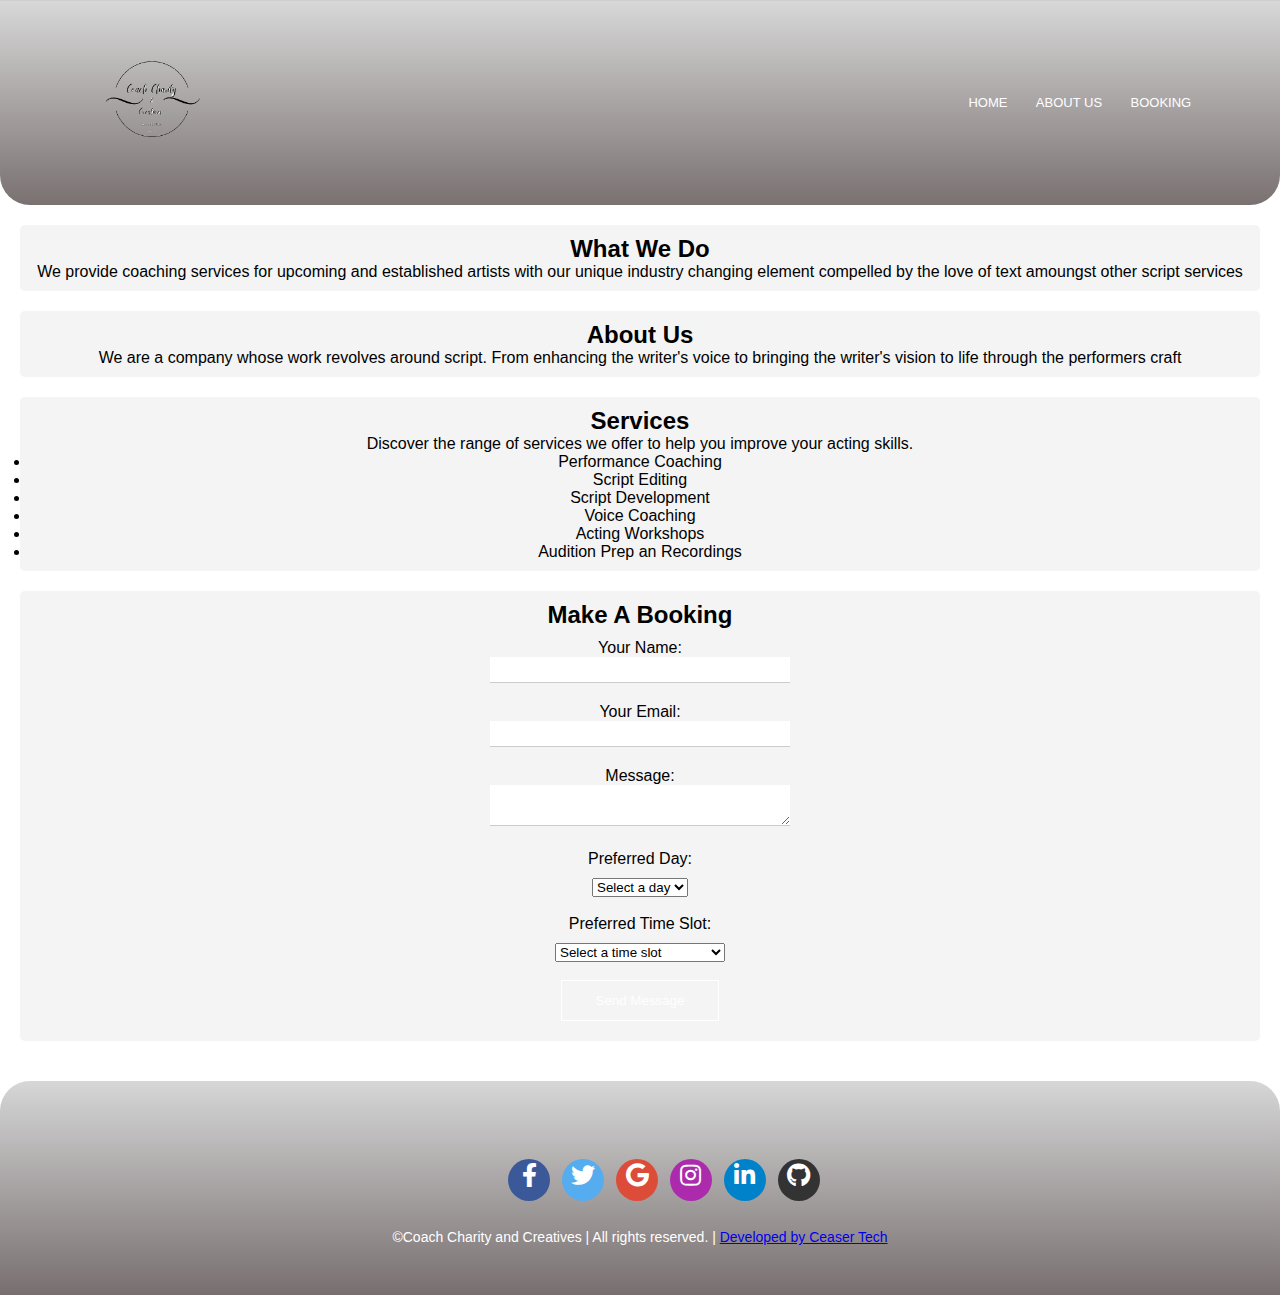
==== index.html @ ac7b4c92 "tokken" ====
<!DOCTYPE html>
<html lang="en">
<head>
    <meta charset="UTF-8">
    <meta name="viewport" content="width=device-width, initial-scale=1.0">
    <title>Acting Coach Website</title>
    <link rel="stylesheet" href="style.css">
    <link href="https://cdnjs.cloudflare.com/ajax/libs/font-awesome/5.15.4/css/all.min.css" rel="stylesheet">
    <script src="script.js" defer></script>
</head>
<body>
    </header>
    <header class="header">
        <nav>
            <a href="index.html"><img src="ccc.gif" alt="Coach Charity and Creators"></a>
            <div class="nav-links" id="navLinks">
                <i class="fas fa-times" onclick="hideMenu()"></i>
                <ul>
                    <li><a href="index.html">HOME</a></li>
                    <li><a href="#about">ABOUT US</a></li>
                    <li><a href="#booking">BOOKING</a></li>
                </ul>
            </div>
            <i class="fas fa-bars" onclick="showMenu()"></i>
        </nav>
    </header>
    <main>
        <section id="about">
            <h2>What We Do</h2>
            <p>We provide coaching services for upcoming and established artists with our unique industry changing element compelled by the love of text amoungst other script services</p>
        </section>
        <section id="about">
            <h2>About Us</h2>
            <p>We are a company whose work revolves around script. From enhancing the writer's voice to bringing the writer's vision to life through the performers craft</p>
        </section>
        <section id="about">
            <h2>Services</h2>
            <p>Discover the range of services we offer to help you improve your acting skills.
                <li>Performance Coaching</a></li>
                <li>Script Editing</a></li>
                <li>Script Development</a></li>
                <li>Voice Coaching</a></li>
                <li>Acting Workshops</a></li>
                <li>Audition Prep an Recordings</a></li> 
            </p>
        </section>
        <section id="booking">
            <h2>Make A Booking</h2>
            <div class="footer-section">
                <form action="https://api.web3forms.com/submit" method="POST">
                    <input type="hidden" name="access_key" value="a8f41024-aebb-4869-9dc1-8c36f539c52b">
                    <label for="name">Your Name:<input type="text" id="name" name="name" required></label>
                    <label for="email">Your Email:<input type="email" id="email" name="email" required></label>
                    <label for="message">Message:<textarea id="message" name="message" required></textarea></label>
                    
                    <label for="day-slot">Preferred Day:</label>
                    <select name="day-slot" id="day-slot">
                        <option value="">Select a day</option>
                        <option value="Sunday">Sunday</option>
                        <option value="Monday">Monday</option>
                        <option value="Tuesday">Tuesday</option>
                        <option value="Wednesday">Wednesday</option>
                        <option value="Thursday">Thursday</option>
                        <option value="Friday">Friday</option>
                        <option value="Saturday">Saturday</option>
                    </select>
                    <br>
                    <br>
                    <label for="time-slot">Preferred Time Slot:</label>
                    <select name="time-slot" id="time-slot" class="time-slot hidden">
                        <option value="">Select a time slot</option>
                        <optgroup label="Sunday">
                            <option value="7pm-9pm">7:00 PM to 9:00 PM</option>
                            <option value="9:30pm-11:30pm">9:30 PM to 11:30 PM</option>
                        </optgroup>
                        <optgroup label="Monday - Friday">
                            <option value="7pm-9pm">7:00 PM to 9:00 PM</option>
                            <option value="9:30pm-11:30pm">9:30 PM to 11:30 PM</option>
                        </optgroup>
                        <optgroup label="Saturday">
                            <option value="10am-12pm">10:00 AM to 12:00 PM</option>
                            <option value="12pm-2pm">12:00 PM to 2:00 PM</option>
                        </optgroup>
                    </select>
                    <br>
                    <br>
                    
                    <input type="submit" value="Send Message">
                </form>
            </div>
        </section>
    </main>
    <footer class="bg-body-tertiary text-center">
        <!-- Grid container -->
        <div class="container p-4 pb-0">
          <!-- Section: Social media -->
          <section class="mb-4">
            <!-- Facebook -->
            <a
            data-mdb-ripple-init
              class="btn text-white btn-floating m-1"
              style="background-color: #3b5998;"
              href="#!"
              role="button"
              ><i class="fab fa-facebook-f"></i
            ></a>
      
            <!-- Twitter -->
            <a
              data-mdb-ripple-init
              class="btn text-white btn-floating m-1"
              style="background-color: #55acee;"
              href="#!"
              role="button"
              ><i class="fab fa-twitter"></i
            ></a>
      
            <!-- Google -->
            <a
              data-mdb-ripple-init
              class="btn text-white btn-floating m-1"
              style="background-color: #dd4b39;"
              href="#!"
              role="button"
              ><i class="fab fa-google"></i
            ></a>
      
            <!-- Instagram -->
            <a
              data-mdb-ripple-init
              class="btn text-white btn-floating m-1"
              style="background-color: #ac2bac;"
              href="#!"
              role="button"
              ><i class="fab fa-instagram"></i
            ></a>
      
            <!-- Linkedin -->
            <a
              data-mdb-ripple-init
              class="btn text-white btn-floating m-1"
              style="background-color: #0082ca;"
              href="#!"
              role="button"
              ><i class="fab fa-linkedin-in"></i
            ></a>
            <!-- Github -->
            <a
              data-mdb-ripple-init
              class="btn text-white btn-floating m-1"
              style="background-color: #333333;"
              href="#!"
              role="button"
              ><i class="fab fa-github"></i
            ></a>
          </section>
          <!-- Section: Social media -->
        </div>
        <!-- Grid container -->
      
        <!-- Copyright -->
        <div class="copyright">
            <p>&copy;Coach Charity and Creatives | All rights reserved. | <a href="https://ceaser.co.za" target="_blank"> Developed
                    by Ceaser Tech</a></p>
        </div>
      </footer>
</body>
</html>
---- style.css ----
* {
    margin: 0;
    padding: 0;
    font-family: 'Poppins', sans-serif;
}

/* Resetting margin and padding for all elements */

.header {
    height: fit-content;
    width: 100%; /* Full width of the viewport */
    background: linear-gradient(rgba(200, 200, 200, 0.7), rgba(65, 52, 52, 0.7));
    background-position: center; /* Center the background image */
    background-size: cover; /* Cover the entire header with the background image */
    position: relative; /* Position relative for absolute positioning of child elements */
    overflow-x: hidden;
    border-bottom-left-radius: 30px;
    border-bottom-right-radius: 30px;
}

nav {
    display: flex; /* Display navigation items in a flex container */
    padding: 2% 6%; /* Padding for the navigation */
    justify-content: space-between; /* Space items evenly along the main axis */
    align-items: center; /* Center items along the cross axis */
}

nav img {
    width: 150px; /* Set the width of the logo */
    height: auto;
}

.nav-links {
    flex: 1; /* Allow the navigation links to take up remaining space */
    text-align: right; /* Align navigation links to the right */
}

.nav-links ul li{
    list-style: none; /* Remove default list styles */
    display: inline-block; /* Display the list horizontally */
    padding: 8px 12px; /* Padding for the list items */
    position: relative; /* Position relative for absolute positioning of child elements */
}
.nav-links ul li a{
    color: white;
    text-decoration: none;
    font-size: 13px;
}
.nav-links ul li::after{
    content: '';
    width: 0%;
    height: 2px;
    background:#7e0a02;
    display: block;
    margin: auto;
    transition: 0.5s;
}
.nav-links ul li:hover:after{
    width: 100%;
}

@keyframes slide {
    0% { opacity: 0; transform: translateX(100%); } /* Initial position */
    25%, 75% { opacity: 1; transform: translateX(0%); } /* Visible position */
    100% { opacity: 0; transform: translateX(-100%); } /* Final position */
}

.text-box h1{
    font-size: 62px;
}

.text-box p{
    margin: 10px 0 40px;
    font-size: 14px;
    color: #fff;
}

.enrollbtn{
    display: inline-block;
    text-decoration: none;
    color: #fff;
    border: 1px solid #fff;
    padding: 12px 34px;
    background: transparent;
    position: relative;
    cursor: pointer;
}

.enrollbtn:hover{
    border: 1px solid #7e0a02;
    background: #7e0a02;
    transition: 1s;
}

nav .fas{
    display: none;
}

@media(max-width: 700px){
    .text-box h1{
        font-size: 20px;
    }
    .nav-links ul li{
        display: block;
    }
    .nav-links{
        position: absolute;
        background:linear-gradient(rgba(48, 46, 46, 0.7), rgba(65, 52, 52, 0.7));
        height: 100vh;
        width: 200px;
        top:0;
        right: -200px;
        text-align: left;
        z-index: 2;
        transition: 1s;
    }
    body.menu-open{
        overflow-x: hidden;
    }
    .nav-links.open{
        right:0;
    }
    nav .fas{
        display: block;
        color: #fff;
        font-size: 22px;
        cursor: pointer;
    }
    .nav-links ul {
        padding: 30px;
    }
}
/* section */
main {
    padding: 20px;
    border-radius: 50%;
}

section {
    margin-bottom: 20px;
}

#about {
    margin-bottom: 20px;
    padding: 10px;
    background-color: #f4f4f4;
    border-radius: 5px;
    text-align: center; /* Center-align text */
}

#about ul {
    list-style-type: none;
    text-decoration: none;
}
form {
    width: 300px; /* Adjust the width as needed */
    margin: 0 auto; /* Center the form */
}

label {
    display: block;
    margin-bottom: 10px;
}
#booking {
    margin-bottom: 20px;
    padding: 10px;
    background-color: #f4f4f4;
    border-radius: 5px;
    text-align: center; /* Center-align text */
}

input[type="text"],
input[type="email"],
textarea {
    border: none;
    border-bottom: 1px solid #ccc; /* Bottom border */
    width: 100%;
    padding: 5px;
    margin-bottom: 10px;
    box-sizing: border-box; /* Ensure padding and border are included in the width */
}

input[type="submit"] {
    display: inline-block;
    text-decoration: none;
    color: #fff;
    border: 1px solid #fff;
    padding: 12px 34px;
    background: transparent;
    position: relative;
    cursor: pointer;
}

input[type="submit"]:hover {
    border: 1px solid #7e0a02;
    background: #7e0a02;
    transition: 1s;
}

footer {
    background: #333;
    color: #fff;
    text-align: center;
    padding: 10px 0;
}


/* styles.css */

.bg-body-tertiary {
  background-color: #f8f9fa; /* Example color */
}

.text-center {
  text-align: center;
}

.container {
  width: 100%;
  padding-right: 15px;
  padding-left: 15px;
  margin-right: auto;
  margin-left: auto;
}

.p-4 {
  padding: 1.5rem;
}

.pb-0 {
  padding-bottom: 0;
}

.mb-4 {
  margin-bottom: 1.5rem;
}

.btn {
  display: inline-block;
  font-weight: 400;
  color: #fff;
  text-align: center;
  vertical-align: middle;
  user-select: none;
  background-color: transparent;
  border: 1px solid transparent;
  padding: 0.375rem 0.75rem;
  font-size: 1rem;
  line-height: 1.5;
  border-radius: 0.25rem;
  transition: color 0.15s ease-in-out, background-color 0.15s ease-in-out,
    border-color 0.15s ease-in-out, box-shadow 0.15s ease-in-out;
  text-decoration: none;
}

.btn-floating {
  display: inline-block;
  width: 40px;
  height: 40px;
  padding: 0;
  border-radius: 50%;
  text-align: center;
  vertical-align: middle;
  line-height: 38px;
  overflow: hidden;
  transition: box-shadow 0.15s ease-in-out;
}

.m-1 {
  margin: 0.25rem;
}

.text-white {
  color: #fff;
}

.fab {
  font-size: 1.5rem;
}

.text-body {
  color: #007bff;
}

.p-3 {
  padding: 1rem !important;
}

  /* footer */
  footer{
    width: 100%;
    background: linear-gradient(rgba(200, 200, 200, 0.7), rgba(65, 52, 52, 0.7));
    color: #fff;
    padding: 50px 0;
    border-top-left-radius: 30px;
    border-top-right-radius: 30px;
    font-size: 14px;
    overflow-x: hidden;
}
.footer-content{
    width:95% ;
    margin: auto;
    display: flex;
    justify-content:space-between;
}

.footer-section{
    flex-basis: 25%;
    padding: 10px;
}
.footer-section:nth-child(2), .footer-section:nth-child(3){
     flex-basis: 15%;
}
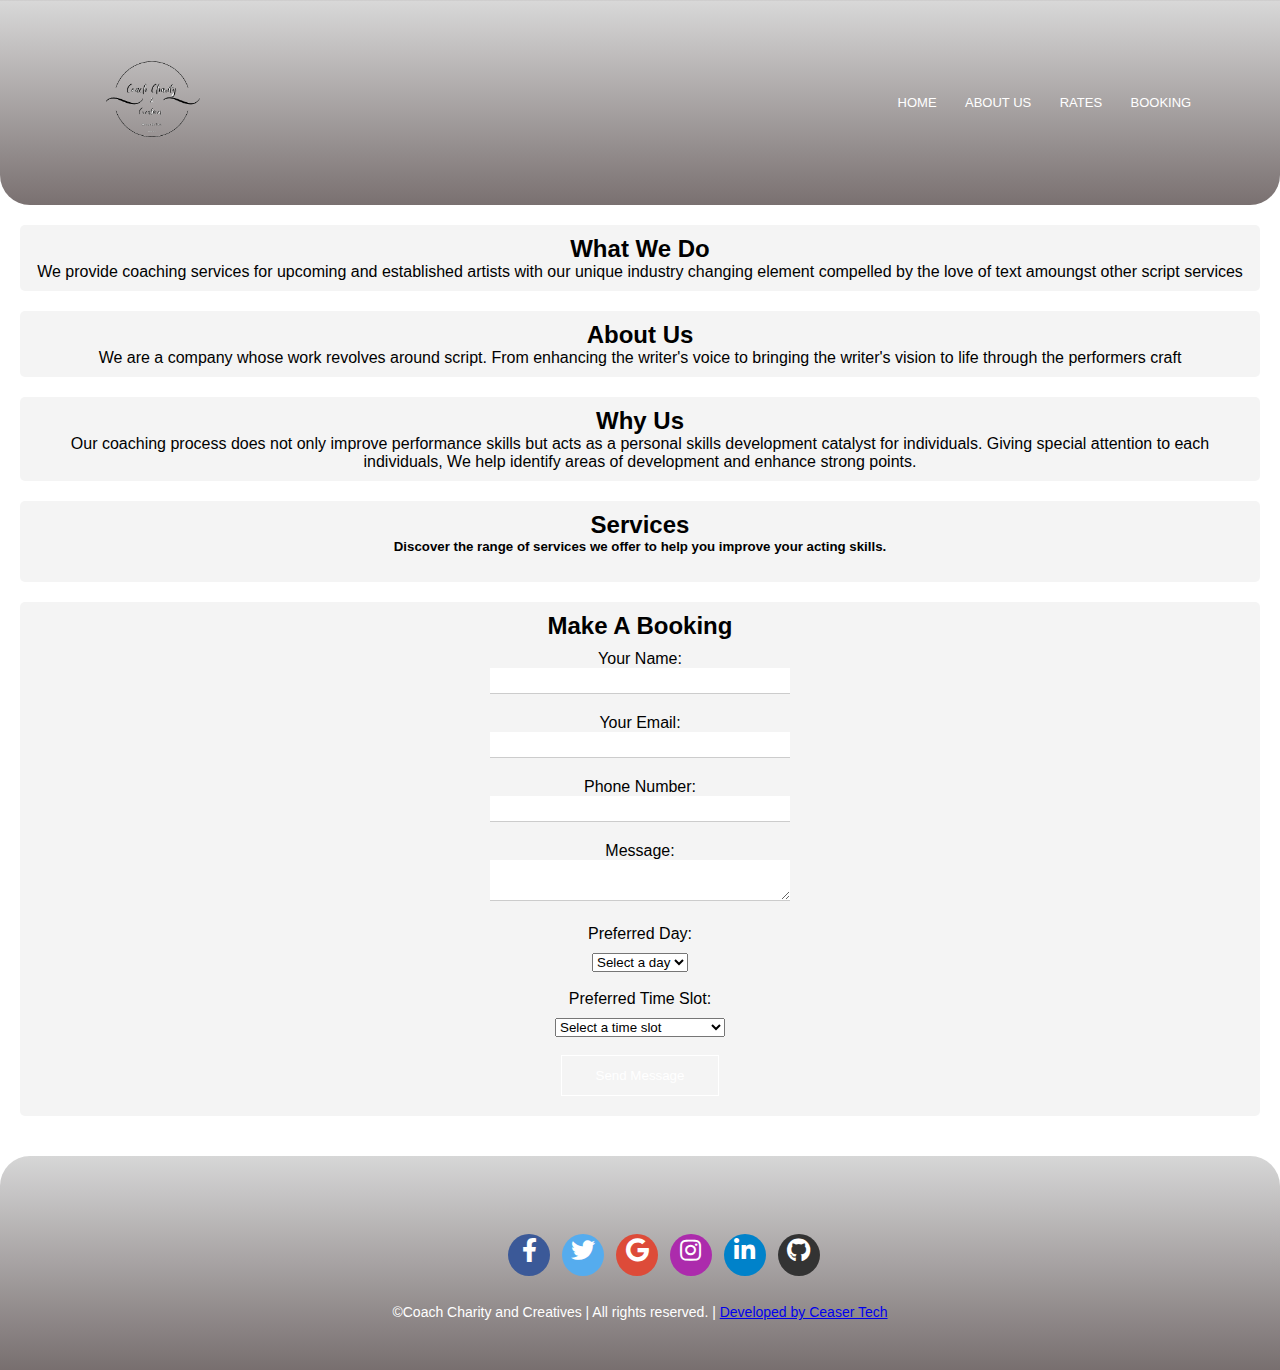
==== commit 943fab80: "rates" ====
--- a/index.html
+++ b/index.html
@@ -17,7 +17,8 @@
                 <i class="fas fa-times" onclick="hideMenu()"></i>
                 <ul>
                     <li><a href="index.html">HOME</a></li>
-                    <li><a href="#about">ABOUT US</a></li>
+                    <li><a href="index.html">ABOUT US</a></li>
+                    <li><a href="rates.html">RATES</a></li>
                     <li><a href="#booking">BOOKING</a></li>
                 </ul>
             </div>
@@ -34,16 +35,23 @@
             <p>We are a company whose work revolves around script. From enhancing the writer's voice to bringing the writer's vision to life through the performers craft</p>
         </section>
         <section id="about">
+            <h2>Why Us</h2>
+            <p>Our coaching process does not only improve performance skills but acts as a personal skills development catalyst for individuals. Giving special attention to each individuals, We help identify areas of development and enhance strong points.</p>
+        </section>
+        <section id="about">
             <h2>Services</h2>
-            <p>Discover the range of services we offer to help you improve your acting skills.
-                <li>Performance Coaching</a></li>
-                <li>Script Editing</a></li>
-                <li>Script Development</a></li>
-                <li>Voice Coaching</a></li>
-                <li>Acting Workshops</a></li>
-                <li>Audition Prep an Recordings</a></li> 
-            </p>
-        </section>
+            <h5>Discover the range of services we offer to help you improve your acting skills.</h5>
+            <div id="slider">
+                <ul>
+                    <li>Performance Coaching</li>
+                    <li>Script Editing</li>
+                    <li>Script Development</li>
+                    <li>Voice Coaching</li>
+                    <li>Acting Workshops</li>
+                    <li>Audition Prep and Recordings</li>
+                </ul>
+            </div>
+        </section>        
         <section id="booking">
             <h2>Make A Booking</h2>
             <div class="footer-section">
@@ -51,6 +59,7 @@
                     <input type="hidden" name="access_key" value="a8f41024-aebb-4869-9dc1-8c36f539c52b">
                     <label for="name">Your Name:<input type="text" id="name" name="name" required></label>
                     <label for="email">Your Email:<input type="email" id="email" name="email" required></label>
+                    <label for="name">Phone Number:<input type="text" id="Phone" name="name" required></label>
                     <label for="message">Message:<textarea id="message" name="message" required></textarea></label>
                     
                     <label for="day-slot">Preferred Day:</label>
--- a/style.css
+++ b/style.css
@@ -152,6 +152,58 @@
     list-style-type: none;
     text-decoration: none;
 }
+/* CSS for List Items */
+#slider ul {
+    list-style-type: none; /* Remove default bullet points */
+    padding: 0;
+    margin: 0;
+    overflow: hidden; /* Hide overflowing content */
+  }
+  
+  #slider ul li {
+    display: inline-block; /* Display list items in a row */
+    opacity: 0; /* Initially hide list items */
+    margin-right: 20px; /* Add margin between items */
+    animation: slideIn 1s forwards; /* Apply animation to slide in */
+  }
+  
+  /* CSS Animation for Slider */
+  @keyframes slideIn {
+    0% {
+      transform: translateX(-100%); /* Start from left of viewport */
+      opacity: 0; /* Initially invisible */
+    }
+    100% {
+      transform: translateX(0); /* Slide in to original position */
+      opacity: 1; /* Fully visible */
+    }
+  }
+  
+  /* Delay for Each List Item */
+  #slider ul li:nth-child(1) {
+    animation-delay: 0s; /* No delay for first item */
+  }
+  
+  #slider ul li:nth-child(2) {
+    animation-delay: 0.5s; /* Delay for second item */
+  }
+  
+  #slider ul li:nth-child(3) {
+    animation-delay: 1s; /* Delay for third item */
+  }
+  
+  #slider ul li:nth-child(4) {
+    animation-delay: 1.5s; /* Delay for fourth item */
+  }
+  
+  #slider ul li:nth-child(5) {
+    animation-delay: 2s; /* Delay for fifth item */
+  }
+  
+  #slider ul li:nth-child(6) {
+    animation-delay: 2.5s; /* Delay for sixth item */
+  }
+  
 form {
     width: 300px; /* Adjust the width as needed */
     margin: 0 auto; /* Center the form */
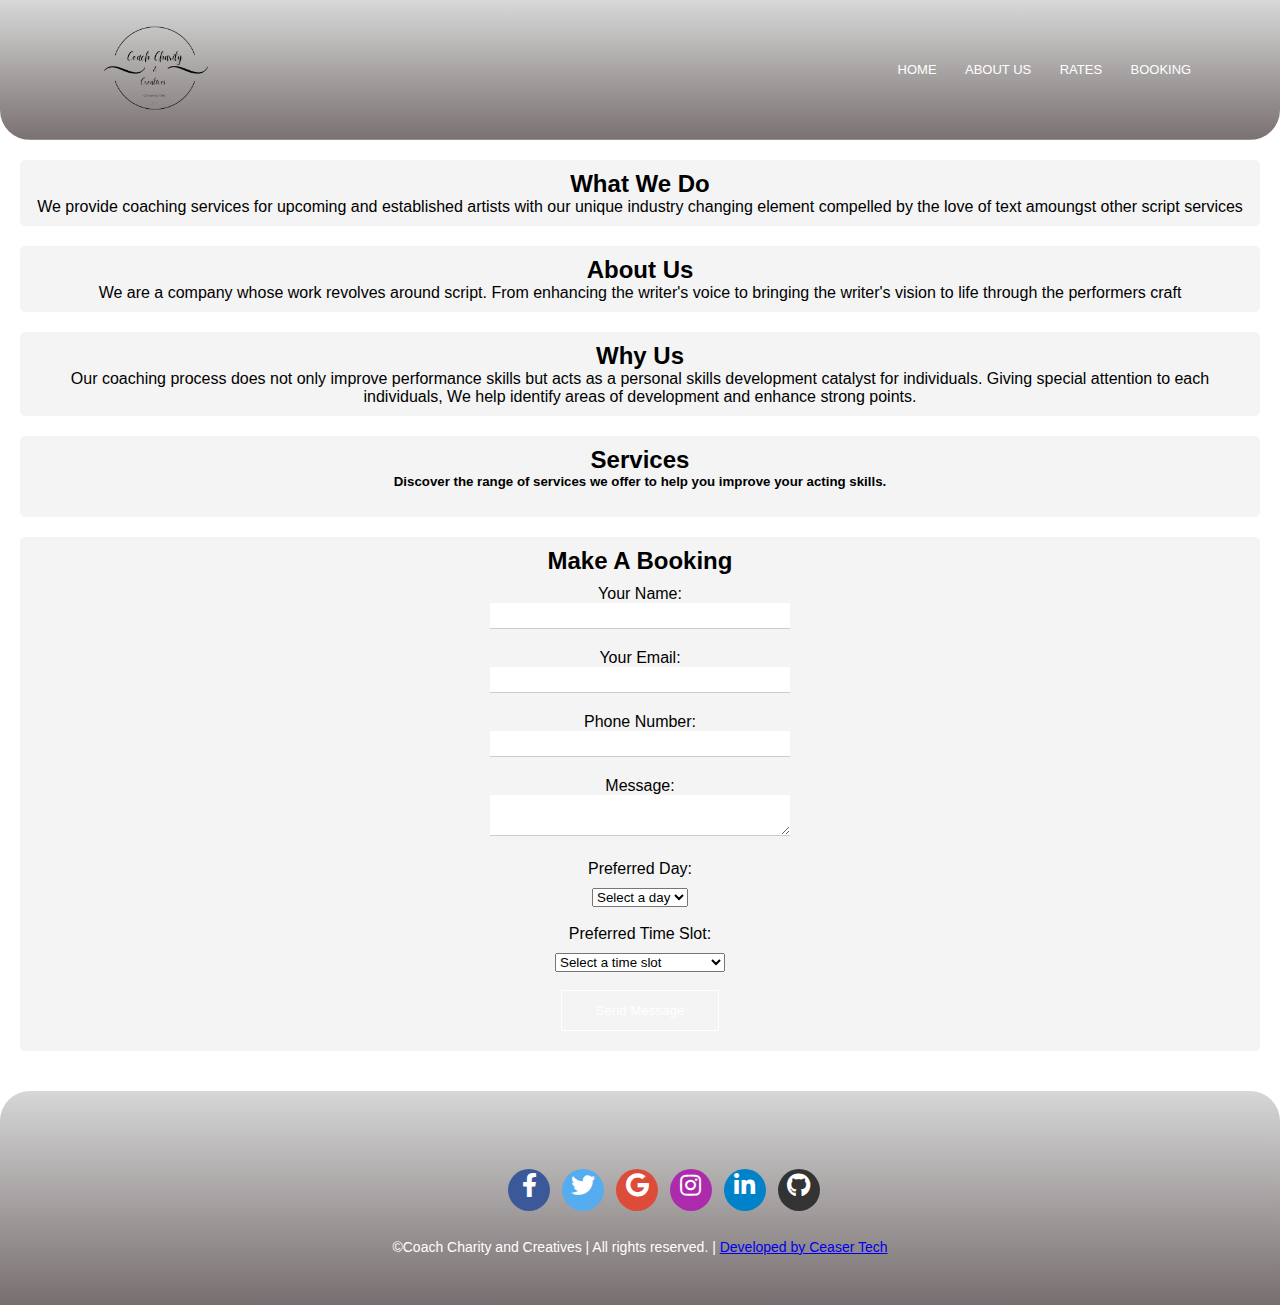
==== commit 03a91e9f: "rates" ====
--- a/index.html
+++ b/index.html
@@ -12,7 +12,7 @@
     </header>
     <header class="header">
         <nav>
-            <a href="index.html"><img src="ccc.gif" alt="Coach Charity and Creators"></a>
+            <a href="index.html"><img src="beta.gif" alt="Coach Charity and Creators"></a>
             <div class="nav-links" id="navLinks">
                 <i class="fas fa-times" onclick="hideMenu()"></i>
                 <ul>
--- a/style.css
+++ b/style.css
@@ -147,7 +147,14 @@
     border-radius: 5px;
     text-align: center; /* Center-align text */
 }
-
+#about img {
+    width: 100%; /* Make the image fill the width of the container */
+    max-width: 600px; /* Limit the maximum width of the image */
+    display: block; /* Ensure the image is displayed as a block element */
+    margin: 0 auto; /* Center the image horizontally */
+    border-radius: 10px; /* Add rounded corners to the image */
+    box-shadow: 0px 2px 4px rgba(0, 0, 0, 0.1); /* Add a subtle shadow effect */
+}
 #about ul {
     list-style-type: none;
     text-decoration: none;
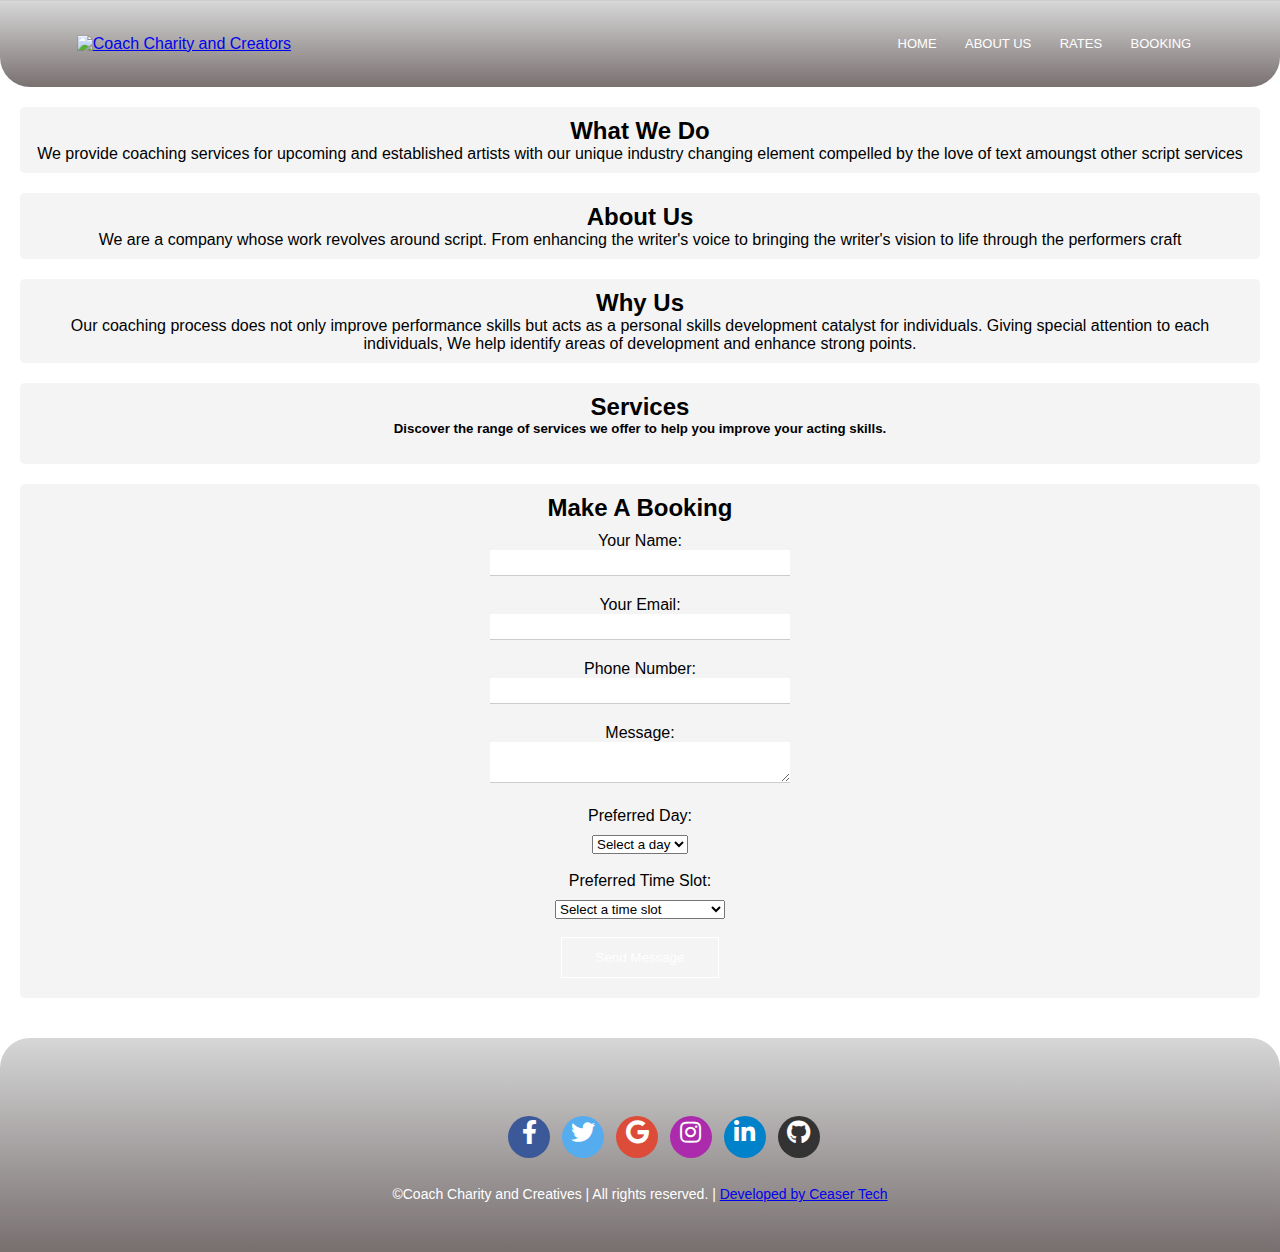
==== commit 281a8d1c: "rates" ====
--- a/index.html
+++ b/index.html
@@ -12,7 +12,7 @@
     </header>
     <header class="header">
         <nav>
-            <a href="index.html"><img src="beta.gif" alt="Coach Charity and Creators"></a>
+            <a href="index.html"><img src="betA.gif" alt="Coach Charity and Creators"></a>
             <div class="nav-links" id="navLinks">
                 <i class="fas fa-times" onclick="hideMenu()"></i>
                 <ul>
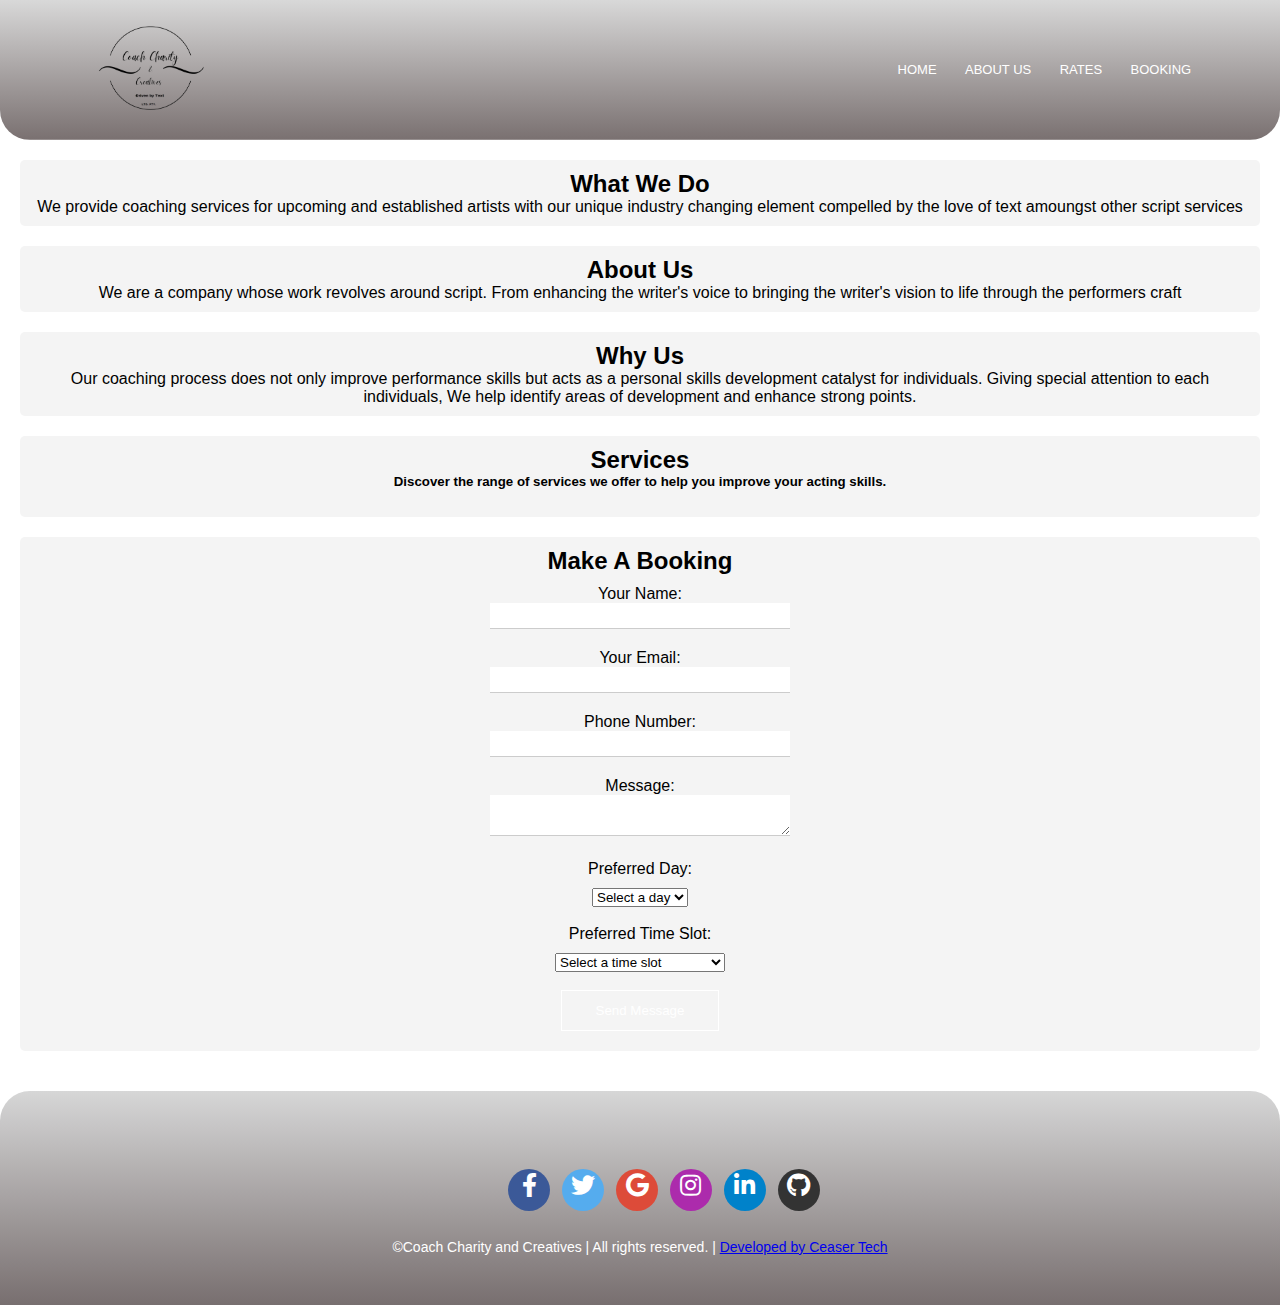
==== commit 272f6dc2: "rates" ====
--- a/index.html
+++ b/index.html
@@ -3,7 +3,7 @@
 <head>
     <meta charset="UTF-8">
     <meta name="viewport" content="width=device-width, initial-scale=1.0">
-    <title>Acting Coach Website</title>
+    <title>Coach Charity and Creators</title>
     <link rel="stylesheet" href="style.css">
     <link href="https://cdnjs.cloudflare.com/ajax/libs/font-awesome/5.15.4/css/all.min.css" rel="stylesheet">
     <script src="script.js" defer></script>
@@ -12,7 +12,7 @@
     </header>
     <header class="header">
         <nav>
-            <a href="index.html"><img src="betA.gif" alt="Coach Charity and Creators"></a>
+            <a href="index.html"><img src="logo.gif" alt="Coach Charity and Creators"></a>
             <div class="nav-links" id="navLinks">
                 <i class="fas fa-times" onclick="hideMenu()"></i>
                 <ul>
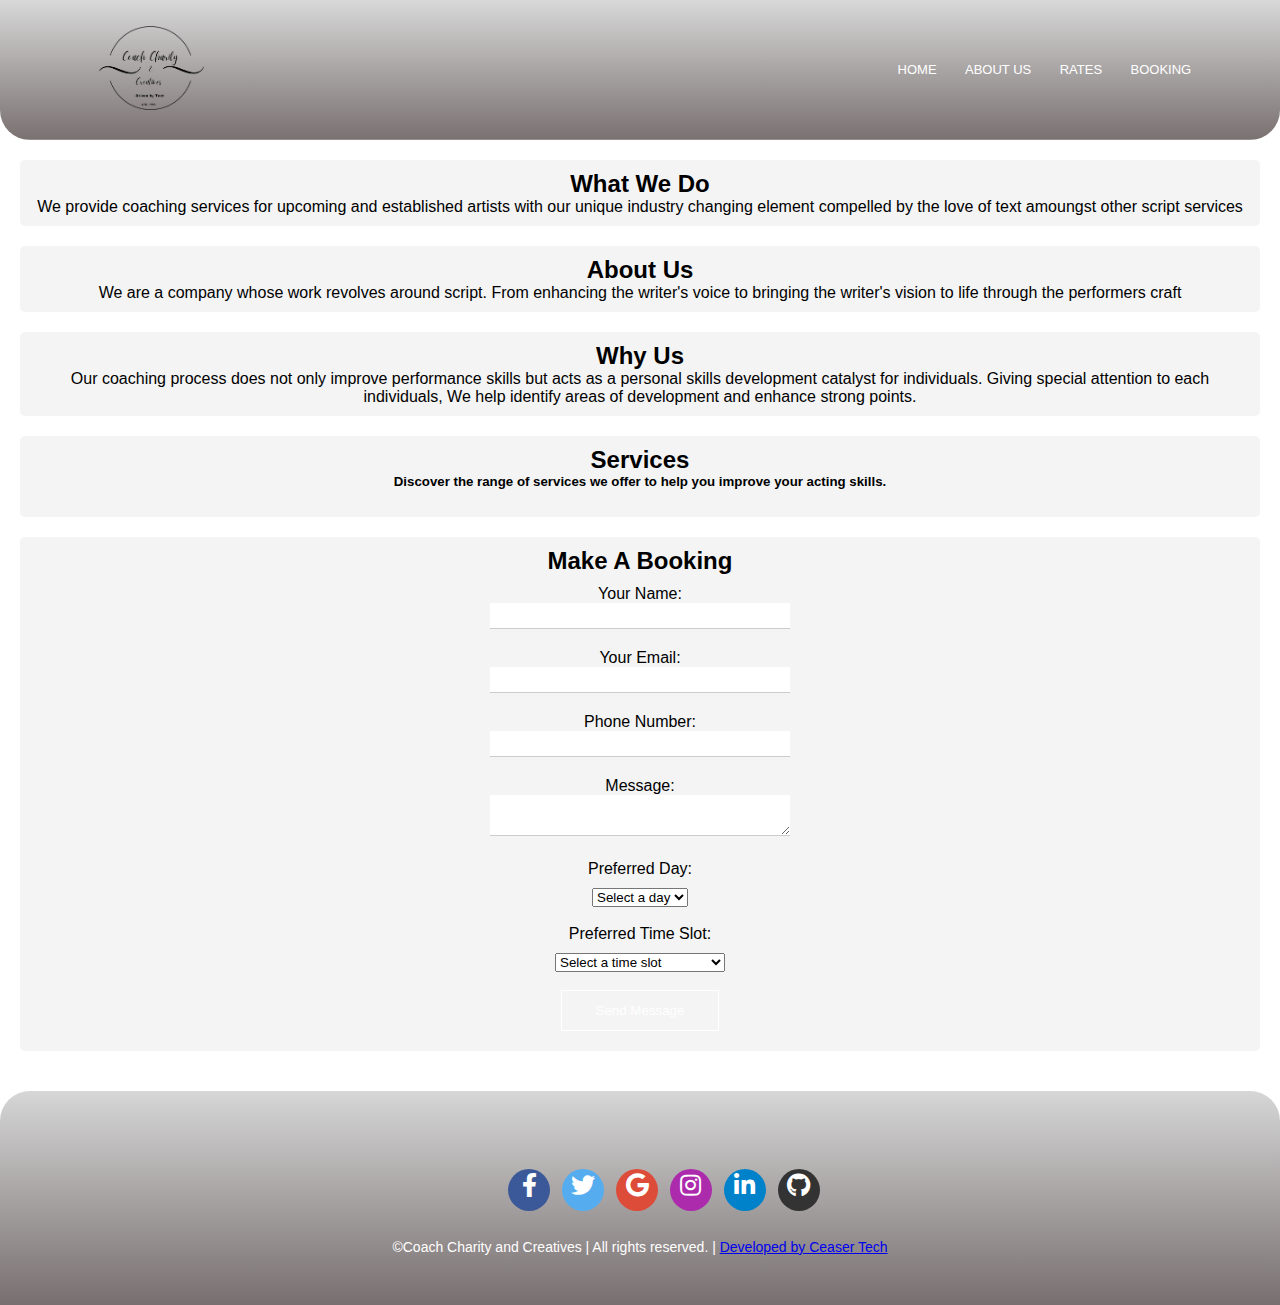
==== commit d0a2edbe: "rates" ====
--- a/index.html
+++ b/index.html
@@ -12,7 +12,7 @@
     </header>
     <header class="header">
         <nav>
-            <a href="index.html"><img src="logo.gif" alt="Coach Charity and Creators"></a>
+            <a href="index.html"><img src="logo2.gif" alt="Coach Charity and Creators"></a>
             <div class="nav-links" id="navLinks">
                 <i class="fas fa-times" onclick="hideMenu()"></i>
                 <ul>
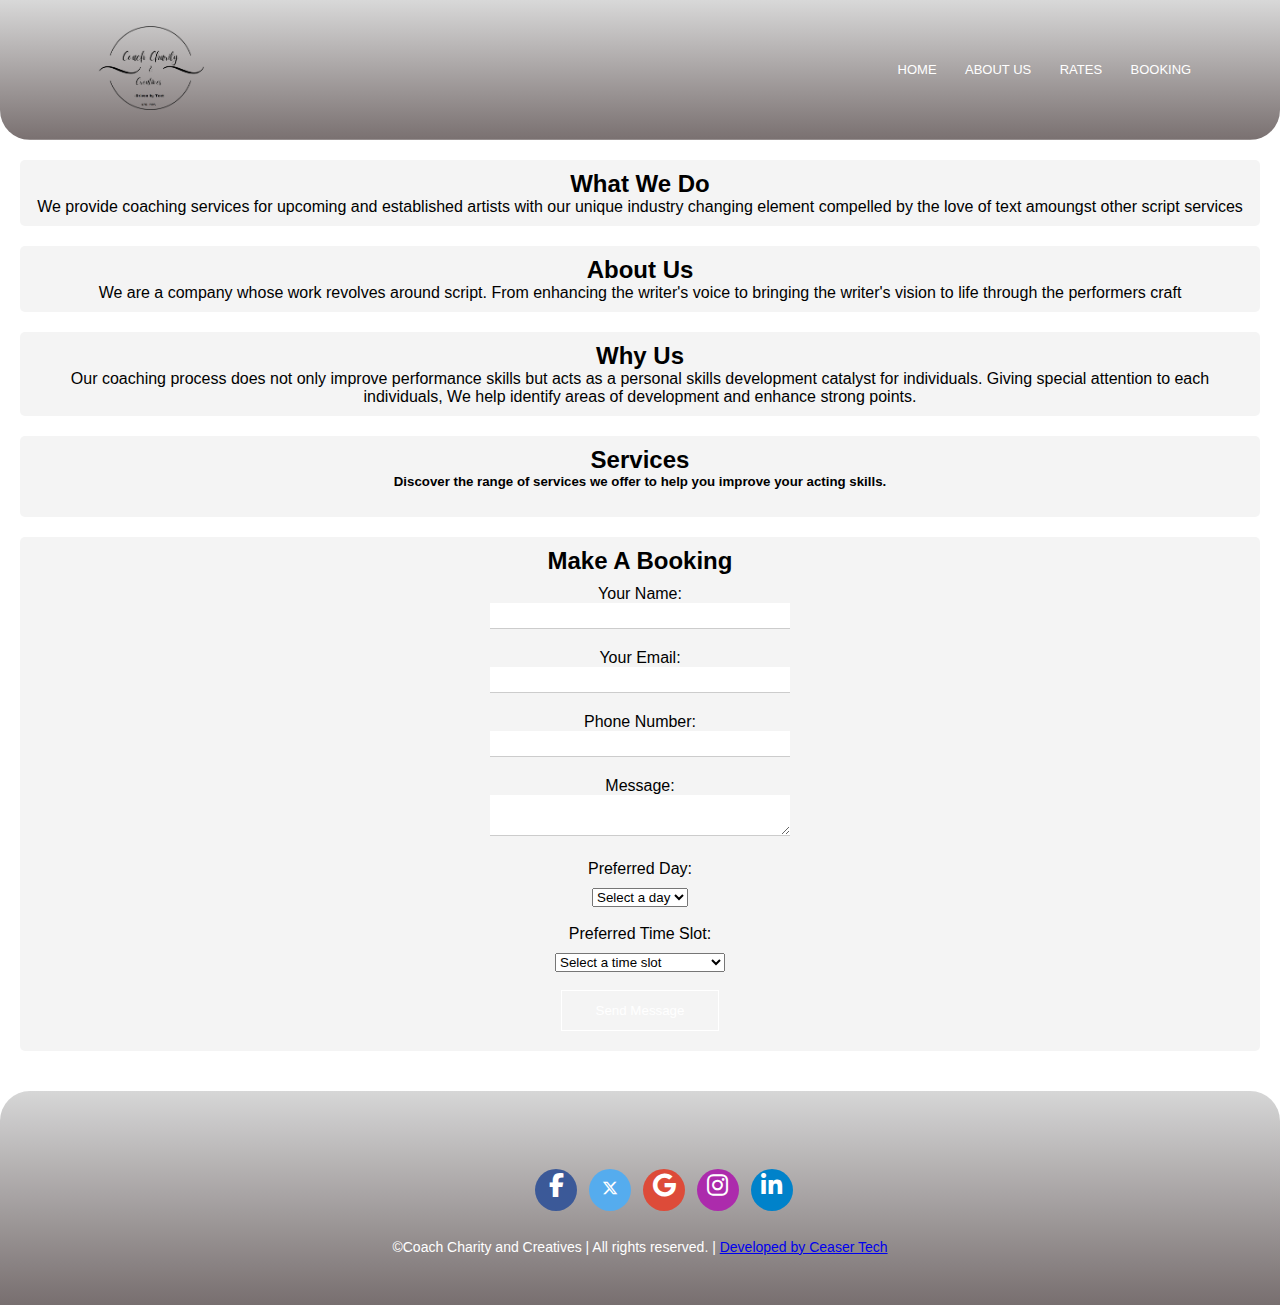
==== commit d36ef802: "rates" ====
--- a/index.html
+++ b/index.html
@@ -5,7 +5,7 @@
     <meta name="viewport" content="width=device-width, initial-scale=1.0">
     <title>Coach Charity and Creators</title>
     <link rel="stylesheet" href="style.css">
-    <link href="https://cdnjs.cloudflare.com/ajax/libs/font-awesome/5.15.4/css/all.min.css" rel="stylesheet">
+    <link href="https://cdnjs.cloudflare.com/ajax/libs/font-awesome/6.5.1/css/all.min.css" rel="stylesheet">
     <script src="script.js" defer></script>
 </head>
 <body>
@@ -109,7 +109,7 @@
             data-mdb-ripple-init
               class="btn text-white btn-floating m-1"
               style="background-color: #3b5998;"
-              href="#!"
+              href="https://www.facebook.com/profile.php?id=61557427310547&mibextid=LQQJ4d"
               role="button"
               ><i class="fab fa-facebook-f"></i
             ></a>
@@ -120,9 +120,9 @@
               class="btn text-white btn-floating m-1"
               style="background-color: #55acee;"
               href="#!"
-              role="button"
-              ><i class="fab fa-twitter"></i
-            ></a>
+              role="button">
+              <i class="fa-brands fa-x-twitter"></i>
+            </a>
       
             <!-- Google -->
             <a
@@ -139,7 +139,7 @@
               data-mdb-ripple-init
               class="btn text-white btn-floating m-1"
               style="background-color: #ac2bac;"
-              href="#!"
+              href="https://www.instagram.com/coachcharity.and.creatives?igsh=MTU1enhlbmRod3V1YQ%3D%3D&utm_source=qr"
               role="button"
               ><i class="fab fa-instagram"></i
             ></a>
@@ -153,16 +153,6 @@
               role="button"
               ><i class="fab fa-linkedin-in"></i
             ></a>
-            <!-- Github -->
-            <a
-              data-mdb-ripple-init
-              class="btn text-white btn-floating m-1"
-              style="background-color: #333333;"
-              href="#!"
-              role="button"
-              ><i class="fab fa-github"></i
-            ></a>
-          </section>
           <!-- Section: Social media -->
         </div>
         <!-- Grid container -->
